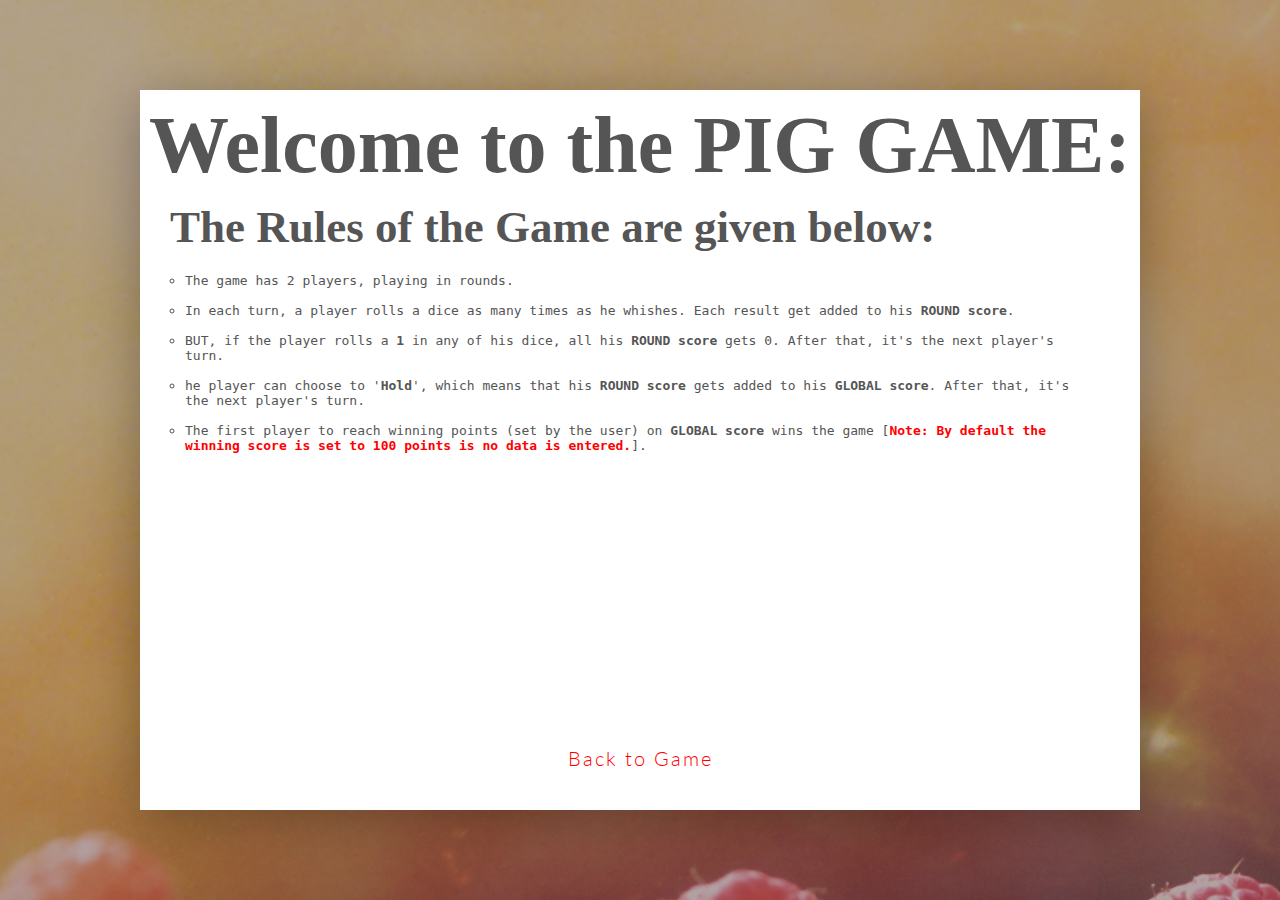
==== rules.html @ 2de59669 "Add files via upload" ====
<!DOCTYPE html>
<html lang="en">
    <head>
        <meta charset="UTF-8">
        <link href="https://fonts.googleapis.com/css?family=Lato:100,300,600" rel="stylesheet" type="text/css">
        <link type="text/css" rel="stylesheet" href="style.css">
        
        <title>PIG GAME</title>
    </head>
    <style>
        ol.rules { list-style-type: circle; }
    </style>
<body>
    <div class="backside block">
        <div class="heading"> <h1> Welcome to the PIG GAME:</h1></div>
        <div>
            <div class="heading1"> <h2> The Rules of the Game are given below:</h2></div>
            <ul class="rules">
            <li> The game has 2 players, playing in rounds.</li>
            <li> In each turn, a player rolls a dice as many times as he whishes. Each result get added to his <bold>ROUND score</bold>.</li>
            <li> BUT, if the player rolls a <bold>1</bold> in any of his  dice, all his <bold>ROUND score</bold> gets 0. After that, it's the next player's turn.</li>
            <li> he player can choose to '<bold>Hold</bold>', which means that his <bold>ROUND score</bold> gets added to his <bold>GLOBAL score</bold>. After that, it's the next player's turn.</li>
            <li> The first player to reach winning points (set by the user) on <bold>GLOBAL score</bold> wins the game [<bold1>Note: By default the winning score is set to 100 points is no data is entered.</bold1>].</li>
            </ul>
        </div>
        <a href="index.html"><g class="game-btn">Back to Game</g></a>
    </div>
</body>
---- style.css ----
/**********************************************
*** GENERAL
**********************************************/
.final-score{
    position: relative;
    font-family: lato;
    font-size: 25px;
    padding: 10px;
    margin: 0px;
    box-sizing: border-box;
    width: 200px;
    margin: auto;
    text-align: center;
    cursor: pointer;
    transform: translateX(-50%);
    left: 50%;
    bottom: 90px;
    font-weight: 250;
    color: #555;
}

.final-score:focus { outline: none; }
* {
    margin: 0;
    padding: 0;
    box-sizing: border-box;
    
}

.clearfix::after {
    content: "";
    display: table;
    clear: both;
}

body {
    background-image: linear-gradient(rgba(62, 20, 20, 0.4), rgba(62, 20, 20, 0.4)), url(back.jpg);
    background-size: cover;
    background-position: center;
    font-family: Lato;
    font-weight: 300;
    position: relative;
    height: 100vh;
    color: #555;
}

.wrapper {
    width: 1000px;
    position: absolute;
    top: 50%;
    left: 50%;
    transform: translate(-50%, -50%);
    background-color: #fff;
    box-shadow: 0px 10px 50px rgba(0, 0, 0, 0.3);
    overflow: hidden;
}

.player-0-panel,
.player-1-panel {
    width: 50%;
    float: left;
    height: 600px;
    padding: 100px;
}



/**********************************************
*** PLAYERS
**********************************************/

.player-name {
    font-size: 40px;
    text-align: center;
    text-transform: uppercase;
    letter-spacing: 2px;
    font-weight: 100;
    margin-top: 20px;
    margin-bottom: 10px;
    position: relative;
}

.player-score {
    text-align: center;
    font-size: 80px;
    font-weight: 100;
    color: #EB4D4D;
    margin-bottom: 130px;
}

.active { background-color: #f7f7f7; }
.active .player-name { font-weight: 300; }

.active .player-name::after {
    content: "\2022";
    font-size: 47px;
    position: absolute;
    color: #EB4D4D;
    top: -7px;
    right: 10px;
    
}

.player-current-box {
    background-color: #EB4D4D;
    color: #fff;
    width: 40%;
    margin: 0 auto;
    padding: 12px;
    text-align: center;
}

.player-current-label {
    text-transform: uppercase;
    margin-bottom: 10px;
    font-size: 12px;
    color: #222;
}

.player-current-score {
    font-size: 30px;
}

button {
    position: absolute;
    width: 200px;
    left: 50%;
    transform: translateX(-50%);
    color: #555;
    background: none;
    border: none;
    font-family: Lato;
    font-size: 20px;
    text-transform: uppercase;
    cursor: pointer;
    font-weight: 300;
    transition: background-color 0.3s, color 0.3s;
}

button:hover { font-weight: 600; }
button:hover i { margin-right: 20px; }

button:focus {
    outline: none;
}

i {
    color: #EB4D4D;
    display: inline-block;
    margin-right: 15px;
    font-size: 32px;
    line-height: 1;
    vertical-align: text-top;
    margin-top: -4px;
    transition: margin 0.3s;
}

.btn-new { top: 45px;}
.btn-roll { top: 400px;}
.btn-hold { top: 450px;}

.dice-0 {
    position: absolute;
    left: 50%;
    top: 140px;
    transform: translateX(-50%);
    height: 90px;
    box-shadow: 0px 10px 60px rgba(0, 0, 0, 0.10);
}

.dice-1 {
    position: absolute;
    left: 50%;
    top: 260px;
    transform: translateX(-50%);
    height: 90px;
    box-shadow: 0px 10px 60px rgba(0, 0, 0, 0.10);
}

.winner { background-color: #f7f7f7; }
.winner .player-name { font-weight: 300; color: #EB4D4D; }

.rule-link {
    text-align: center;
    font-size: 25px;
    position: absolute;
    font-family: lato;
    letter-spacing: 3px;
    left: 40%;
    right: 40%;
    bottom: 40px;
    color: red;
    position: absolute;
}

/* Rules CSS */

.backside {
    background-color: #fff;
    height: 80vh;
    left: 50%;
    top: 50%;
    width: 1000px;
    transform: translate(-50%,-50%);
    position: absolute;
    overflow: hidden;
    box-shadow: 0px 10px 50px rgba(0, 0, 0, 0.3);
}

.block::after {
    content: "";
    display: table;
    clear: both;
}

.heading {
    text-align: center;
    font-weight: 300;
    position: relative;
    font-size: 40px;
    margin-top: 10px;
    margin-bottom: 10px;
    font-family:fantasy;
}

.heading1 {
    transform: translateX(3%);
    font-weight: 200;
    font-family: cursive;
    background: none;
    font-size: 30px;
    margin-top: 10px;
    margin-bottom: 20px;
}

.rules {
    list-style: circle;
    font-family: monospace;
    
}

li {
    margin-top: 15px;
    list-style-type: circle;
    transform: translateX(5%);
    margin-right: 10%;
    font-weight: 500;
}

bold {
    font-weight: bold;
}

bold1 {
    font-weight: bold;
    color: red;
    
}

.game-btn {
    text-align: center;
    font-size: 20px;
    position: absolute;
    font-family: lato;
    letter-spacing: 2px;
    left: 40%;
    right: 40%;
    bottom: 40px;
    color: red;
}
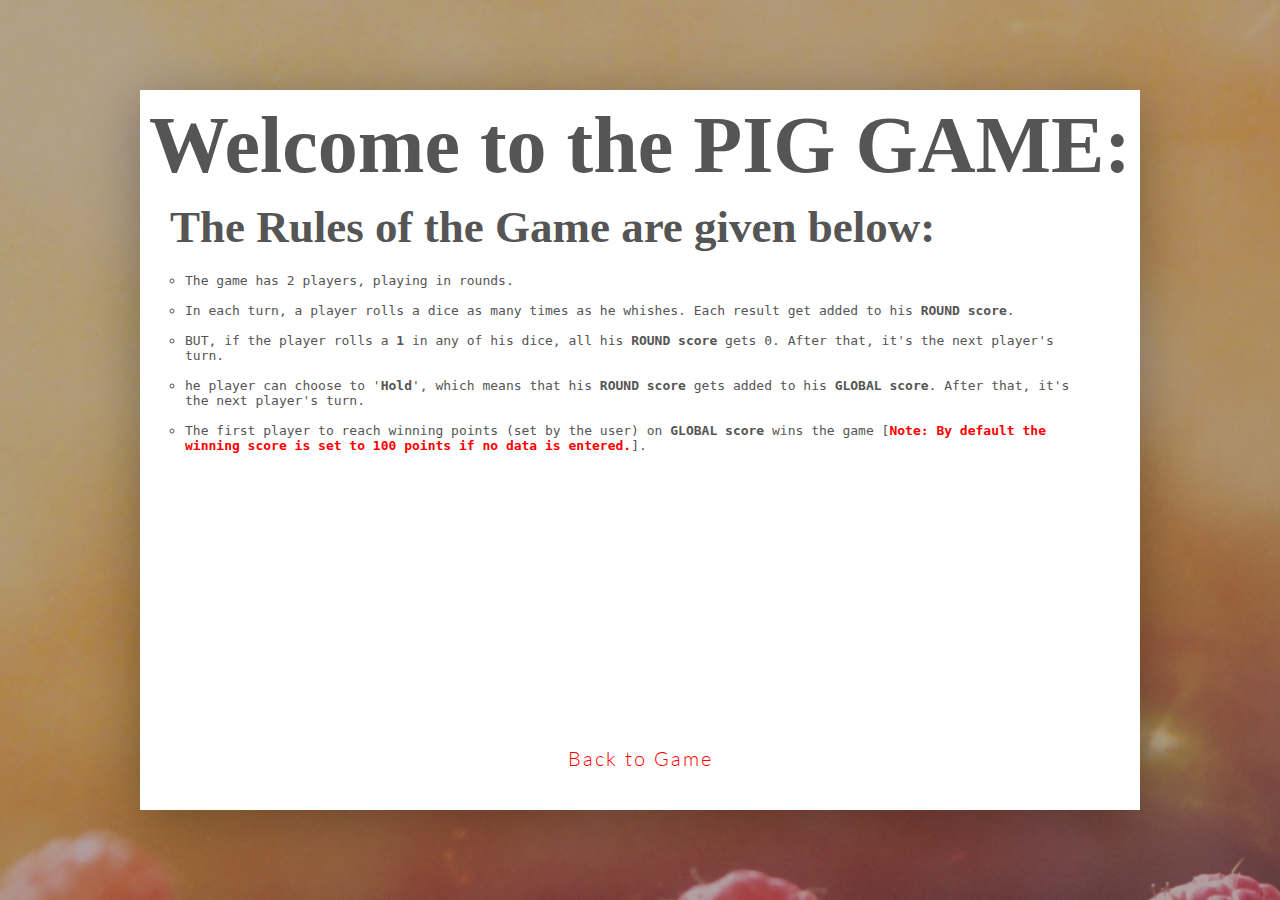
==== commit 77a54016: "Update rules.html" ====
--- a/rules.html
+++ b/rules.html
@@ -20,9 +20,9 @@
             <li> In each turn, a player rolls a dice as many times as he whishes. Each result get added to his <bold>ROUND score</bold>.</li>
             <li> BUT, if the player rolls a <bold>1</bold> in any of his  dice, all his <bold>ROUND score</bold> gets 0. After that, it's the next player's turn.</li>
             <li> he player can choose to '<bold>Hold</bold>', which means that his <bold>ROUND score</bold> gets added to his <bold>GLOBAL score</bold>. After that, it's the next player's turn.</li>
-            <li> The first player to reach winning points (set by the user) on <bold>GLOBAL score</bold> wins the game [<bold1>Note: By default the winning score is set to 100 points is no data is entered.</bold1>].</li>
+            <li> The first player to reach winning points (set by the user) on <bold>GLOBAL score</bold> wins the game [<bold1>Note: By default the winning score is set to 100 points if no data is entered.</bold1>].</li>
             </ul>
         </div>
         <a href="index.html"><g class="game-btn">Back to Game</g></a>
     </div>
-</body>+</body>
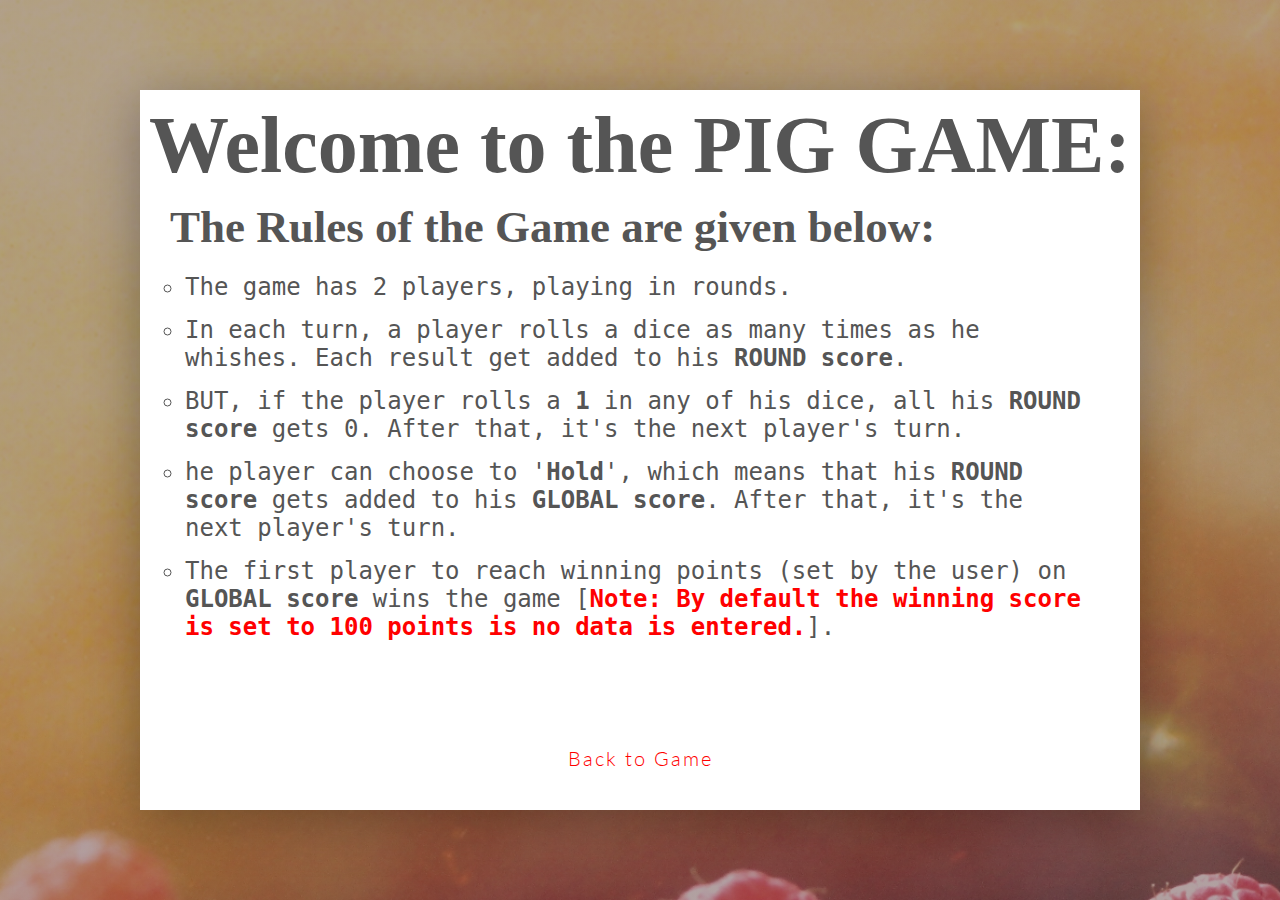
==== commit 4bd109cf: "Re-edited to attempt to make it a responsive page; on 13-11-2019" ====
--- a/rules.html
+++ b/rules.html
@@ -20,9 +20,9 @@
             <li> In each turn, a player rolls a dice as many times as he whishes. Each result get added to his <bold>ROUND score</bold>.</li>
             <li> BUT, if the player rolls a <bold>1</bold> in any of his  dice, all his <bold>ROUND score</bold> gets 0. After that, it's the next player's turn.</li>
             <li> he player can choose to '<bold>Hold</bold>', which means that his <bold>ROUND score</bold> gets added to his <bold>GLOBAL score</bold>. After that, it's the next player's turn.</li>
-            <li> The first player to reach winning points (set by the user) on <bold>GLOBAL score</bold> wins the game [<bold1>Note: By default the winning score is set to 100 points if no data is entered.</bold1>].</li>
+            <li> The first player to reach winning points (set by the user) on <bold>GLOBAL score</bold> wins the game [<bold1>Note: By default the winning score is set to 100 points is no data is entered.</bold1>].</li>
             </ul>
         </div>
         <a href="index.html"><g class="game-btn">Back to Game</g></a>
     </div>
-</body>
+</body>--- a/style.css
+++ b/style.css
@@ -1,6 +1,27 @@
 /**********************************************
 *** GENERAL
 **********************************************/
+
+/* Media Queries: Tablet Landscape */
+@media screen and (max-width: 1060px) {
+    #primary { width:67%; }
+    #secondary { width:30%; margin-left:3%;}  
+}
+
+/* Media Queries: Tabled Portrait */
+@media screen and (max-width: 768px) {
+    #primary { width:100%; }
+    #secondary { width:100%; margin:0; border:none; }
+}
+
+img { max-width: 100%; height: auto; }
+
+html { font-size:100%; } 
+
+@media (min-width: 640px) { body {font-size:1rem;} } 
+@media (min-width:960px) { body {font-size:1.2rem;} } 
+@media (min-width:1100px) { body {font-size:1.5rem;} } 
+
 .final-score{
     position: relative;
     font-family: lato;
